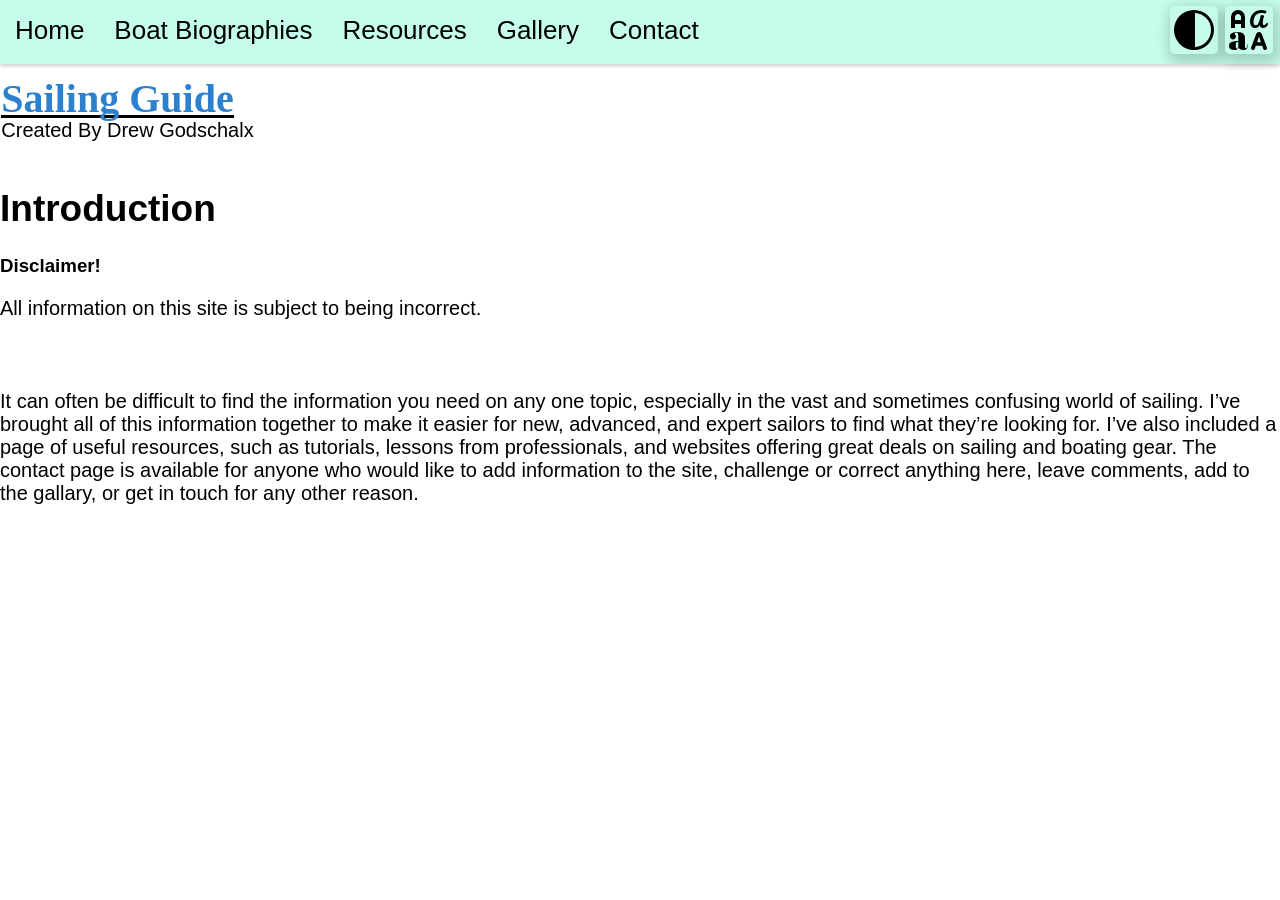
==== index.html @ b55c690c "4.3.2 updated home.html to index.html" ====
<!DOCTYPE html>
<html>
    <head>
        <meta name="google-site-verification" content="Qradgqrbs_eGuyrb0WvdRyJf0TbRuvMaVMXnDRgeAnE" />
        <!-- Link to the external CSS file for styling -->
        <link rel="stylesheet" href="style.css">
        <!-- internal CSS -->
        <style></style>
        <!-- Link to the external JavaScript file & space for internal Js-->
        <script src="Home.js"></script>
        <title>SailGuide</title>
    </head>
    <body id="mode">
        <!-- Navigation bar section -->
        <div class="navbar">
            <ul>
                <!-- Navigation links for different pages -->
                <li><a href="index.html">Home</a></li>
                <li><a href="biographies.html">Boat Biographies</a></li>
                <li><a href="resources.html">Resources</a></li>
                <li><a href="gallery.html">Gallery</a></li>
                <li><a href="contact.html">Contact</a></li>
                <div class="universal">
                <li>
                    <!--Button or toggle light mode-->
                    <img type="button" class="toggleDarkmode" title="Toggle Mode" onclick="toggleDarkmode()" src="images/contrast_86dp_000000_FILL0_wght400_GRAD0_opsz48.svg" alt="Theme">
                </li>
                <!--Js for translation element-->
                <div id="google_translate_element"></div>
    <script type="text/javascript">
        function googleTranslateElementInit() {
            new google.translate.TranslateElement(
                {pageLanguage: 'en'},
                'google_translate_element'
            );
        }
    </script>
    <script type="text/javascript" src="https://translate.google.com/translate_a/element.js?cb=googleTranslateElementInit"></script>
                        <!-- Font selection dropdown -->
                        <li>
                            <div class="dropdown">
                                <div class="dropbtn" onclick="toggleDropdown()">
                                    <!-- Font selection icon -->
                                    <img class="font-selection" title="Select Font" src="images/brand_family_86dp_000000_FILL0_wght400_GRAD0_opsz48.svg" alt="Font's">
                                </div>
                                <div class="dropdown-content" id="fontDropdown">
                                    <!-- Links to change font style -->
                                    <a style="font-family: OpenDyslexic !important;" href="#" onclick="changeFont('OpenDyslexic')">OpenDyslexic</a>
                                    <a style="font-family: monospace !important;" href="#" onclick="changeFont('monospace')">Monospace</a>
                                    <a style="font-family: Verdana !important;" href="#" onclick="changeFont('Verdana')">Verdana</a>
                                    <a style="font-family: Arial !important;" href="#" onclick="changeFont('Arial')">Arial</a>
                                    <a style="font-family: Georgia !important;" href="#" onclick="changeFont('Georgia')">Georgia</a>
                                    <a style="font-family: Tahoma !important;" href="#" onclick="changeFont('Tahoma')">Tahoma</a>
                                    <a style="font-family: Impact !important;" href="#" onclick="changeFont('Impact')">Impact</a>
                                    <a style="font-family: cursive !important;" href="#" onclick="changeFont('Cursive')">Cursive</a>
                                    <a style="font-family: Helvetica !important;" href="#" onclick="changeFont('Helvetica')">Helvetica</a>
                                </div>
                            </div>
                            <script>
                            
                            </script>
                        </li>
                    </div>
                </ul>
        </div>
        <div style="padding-top: 10px;"  id=h1>
 <div style='border:none;padding:1.0pt'>
 <b style="text-align: center; border: none; border-bottom: solid;">
    <span style='font-size:30.0pt;font-family: Pristina;color:hsl(209, 65%, 49%);'>Sailing Guide</span></b>
    <p style="margin-top: -3px;">Created By Drew Godschalx</p>
 </div>
</div>

<div class="text">
    <h1>Introduction</h1>
    <h3>Disclaimer!</h3>
<p>All information on this site is subject to being incorrect.</p>
<p style="padding-top: 50px;">It can often be difficult to find the information you need on any one topic, especially in the vast and sometimes confusing world of sailing. I’ve brought all of this information together to make it easier for new, advanced, and expert sailors to find what they’re looking for. I’ve also included a page of useful resources, such as tutorials, lessons from professionals, and websites offering great deals on sailing and boating gear. The contact page is available for anyone who would like to add information to the site, challenge or correct anything here, leave comments, add to the gallary, or get in touch for any other reason. </p>
<button onclick="topFunction()" id="myBtn" title="Go to top">Go To Top</button>
</div>


    </body>
</html>
---- style.css ----
:root{
 --backgroundcolor:hsl(0, 0%, 100%);
 --navbar:hsl(160, 90%, 88%);
 --navbarhover:hsla(240, 4%, 74%, 0.493);
 --buttonshover:hsl(0, 0%, 71%);
 --mybtn:hsl(209, 65%, 49%);
 --mybtnhover:hsl(183, 74%, 90%);
 --textcolor:hsl(0, 0%, 0%);
 --borderbottom:hsl(21, 81%, 27%);
 --polaroid:hsla(0, 0%, 0%, 0.849);
 --rtextcolor:hsl(0, 0%, 100%);
}

.darkmode{
  --backgroundcolor:hsla(0, 0%, 0%, 0.795);
  --navbar:hsl(42, 17%, 32%);
  --navbarhover:hsla(240, 4%, 74%, 0.493);
  --buttonshover:hsl(0, 0%, 71%);
  --mybtn:hsl(209, 86%, 78%);
  --mybtnhover:hsl(183, 83%, 56%);
  --textcolor:hsl(0, 0%, 100%);
  --borderbottom:hsl(69, 60%, 48%);
  --polaroid:hsla(0, 6%, 90%, 0.726);
  --rtextcolor:hsl(0, 0%, 0%);
}

/* Reset default margins and paddings */
html, body {
  margin: 0;
  padding: 0;
  box-sizing: border-box;
}

/* Body: background color and dyslexic-friendly font */
body {
  background-color: var(--backgroundcolor);
  font-family: 'OpenDyslexic', sans-serif;
  color: var(--textcolor);
}

/* h1: large heading font size */
h1 {
  font-size: 37px;
}

/* p: paragraph font size */
p {
  font-size: 20px;
}

.heading {
  font-size: 37px;
  text-decoration: underline;
}

/* Google Translate element in navbar */
.navbar #google_translate_element {
  display: inline-block;
  vertical-align: middle;
  margin-right: -10px;
  margin-top: 17px;
  white-space: nowrap;
}

/* Navbar: full width, flush to top */
.navbar {
  width: 100%;
  position: relative;
  left: 0;
  right: 0;
  margin: 0;
  padding: 0;
  top: 0;
  z-index: 100;
}

/* Navbar unordered list: horizontal layout and style */
.navbar ul{
  list-style-type: none;
  background-color: var(--navbar);
  box-shadow: 0 2px 4px rgba(0,0,0,0.2);
  padding: 0px;
  margin: 0px;
  overflow: hidden;
  height: 64px;
  font-size: 26px;
  width: 100%;
}

/* Navbar links: color, padding, alignment */
.navbar a {
  color: var(--textcolor);
  text-decoration: none;
  padding: 15px;
  display: block;
  text-align: center;
}

/* Navbar link hover: background color */
.navbar a:hover {
  background-color: var(--navbarhover);
}

/* Navbar list items: horizontal alignment */
.navbar li {
  float: left;
}

/* List item links: set height */
li a {
  height: 50px;
}

/* Universal class: float list items right */
.universal li {
  float: right;
}

/* Dropdown menu: absolute positioning */
.dropdown {
  position: absolute;
  display: inline-block;
  z-index: 1;
  padding: 0;
}

/* Dropdown content: hidden by default, styled box */
.dropdown-content {
  display: none;
  position: relative;
  margin-left: -200px;
  margin-top: 25px;
  background-color:var(--backgroundcolor);
  min-width: 10px;
  width: 220px;
  box-shadow: 0px 8px 16px 0px hsla(0, 0%, 0%, 0.2);
  z-index: 1000;
  max-height: 200px;
  overflow: scroll;
}

/* Dropdown content links: block layout and color */
.dropdown-content a {
  color: var(--textcolor);
  padding: 12px 16px;
  text-decoration: none;
  display: block;
}

/* Dropdown content link hover: background color */
.dropdown-content a:hover {
  background-color: var(--buttonshover);
}

/* Dark mode toggle button styling */
.toggleDarkmode {
  background-color: var(--navbar);
  width: auto;
  position: relative;
  margin-left: -110px;
  margin-bottom: -30px;
  border-radius: 5px;
  box-shadow: 3px 4px 10px 5px rgba(0, 0, 0, 0.1), 0 6px 20px 0 rgba(0, 0, 0, 0.1);
}
.toggleDarkmode:hover {
  background-color: var(--buttonshover);
}

/* Font selection dropdown styling */
.font-selection {
  background-color: var(--navbar);
  width: auto;
  position: relative;
  margin-left: -55px;
  margin-bottom: -30px;
  border-radius: 5px;
  box-shadow: 3px 4px 10px 5px rgba(0, 0, 0, 0.1), 0 6px 20px 0 rgba(0, 0, 0, 0.1);
}
.font-selection:hover {
  background-color: var(--buttonshover);
}

/* Flexbox layout for text and image alignment */
.text-with-image {
  display: flex;
  align-items: center;
  justify-content: space-between;
}

/* Image styling inside text-with-image */
.text-with-image img {
  width: 375px;
  height: auto;
  margin-left: 30px;
  padding-left: 200px;
  padding-bottom: 250px;
  padding-top: 50px;
}

/* Zoom effect for images on hover */
.zoom {
  padding: 0px;
  background: none;
  transition: transform 0.2s;
  width: auto;
  height: auto;
  margin: 0 auto;
  box-shadow: 3px 4px 10px 5px rgba(0, 0, 0, 0.2), 0 6px 20px 0 rgba(0, 0, 0, 0.19);
}
.zoom:hover {
  -ms-transform: scale(1.1);
  -webkit-transform: scale(1.1);
  transform: scale(2.4);
}

/* Information box styling */
div.information {
  padding: 50px;
  width: 430px;
}

/* Polaroid-style box styling */
div.polaroid {
  width: 230px;
  box-shadow: 0 4px 8px 0 rgba(0, 0, 0, 0.2), 0 6px 20px 0 rgba(0, 0, 0, 0.19);
  text-align: center;
  border-radius: 3px;
}
.polaroid {
  background-color: var(--polaroid);
  color: var(--rtextcolor);
}

/* Image styling for #image */
#image {
  width: 450px;
  height: auto;
  border-radius: 12px;
  box-shadow: 0 4px 12px rgba(0,0,0,0.15);
  margin: 20px 0;
}

#myBtn {
  display: none;
  position: fixed;
  bottom: 20px;
  right: 30px;
  z-index: 99;
  font-size: 18px;
  border: none;
  outline: none;
  background-color: var(--mybtn);
  color: var(--backgroundcolor);
  cursor: pointer;
  padding: 15px;
  border-radius: 4px;
}

#myBtn:hover {
  background-color: var(--mybtnhover);
}

.download {
  margin-bottom: -8px;
  background-color: var(--backgroundcolor);
  fill: var(--textcolor);
}
.visit {
  margin-bottom: -8px;
  background-color: var(--backgroundcolor);
  fill: var(--textcolor);
}
.download:hover {
  background-color:var(--buttonshover);
}
.word-docx {
  box-shadow: 0 4px 8px 0 rgba(0, 0, 0, 0.2), 0 6px 20px 0 rgba(0, 0, 0, 0.19);
}
.images {
  box-shadow: 0 4px 8px 0 rgba(0, 0, 0, 0.2), 0 6px 20px 0 rgba(0, 0, 0, 0.19);
}

.link-image {
  width: auto;
  height: 160px;
}

.text-bottom {
  border:none;
  border-bottom:solid var(--borderbottom) 3.0pt; 
  padding:0 0 10.0pt 0;
  width: 300px;
}
.rescourcelink {
  text-decoration: none;
  color: var(--textcolor);
  font-size: 20px;
  padding-top: 10px;
}
.page {
  background-color: var(--backgroundcolor);
  box-shadow: 0 4px 8px 0 rgba(0, 0, 0, 0.2), 0 6px 20px 0 rgba(0, 0, 0, 0.19);
}
.gen {
color: hsl(209, 65%, 49%);
text-align: center;
}
.children li {
  padding-bottom: 15px;
  font-size: 23px;
}
/* boat biographies search and tabs */
.center {
  align-items: center; 
  text-align: center;
  padding: 20px;
}
/* Search bar styling */
.search-container {
  margin-bottom: 20px;
  display:inline-flex;
  align-items: center;
  width: 600px; 
}

.search-container input {
  width: 100%;
  max-width: 1000px;
  padding: 10px;
  font-size: 16px;
  border: 2px solid #ccc;
  border-radius: 28px;
}

.search-container input:focus {
  outline: none;
  border-color: #4CAF50;
}

/* Results grid - 4 columns layout */
.results-grid {
  display: grid;
  grid-template-columns: repeat(auto-fit, minmax(300px, 1fr));
  gap: 15px;
  margin-top: 20px;
  max-width: 1245px;
  position: absolute;
  top: 280px;
  left: 50%;
  transform: translateX(-50%);
  z-index: 5;
}

.result-item {
  padding: 15px;
  border: 1px solid #ddd;
  border-radius: 4px;
  background-color: #f9f9f9;
  cursor: pointer;
  transition: 0.3s;
}

.result-item:hover {
  background-color: #e8f5e9;
  border-color: #4CAF50;
  box-shadow: 0 2px 8px rgba(0,0,0,0.1);
}

.result-item h4 {
  margin: 0 0 8px 0;
  color: #333;
}

.result-item p {
  margin: 0;
  color: #666;
  font-size: 14px;
}

/* Style the tab */
.tab {
  overflow: hidden;
  border: 1px solid #ccc;
  background-color: #f1f1f1;
  margin-top: 30px;
}

/* Style the buttons inside the tab */
.tab button {
  background-color: inherit;
  float: left;
  border: none;
  outline: none;
  cursor: pointer;
  padding: 14px 16px;
  transition: 0.3s;
  font-size: 17px;
}

/* Change background color of buttons on hover */
.tab button:hover {
  background-color: #ddd;
}

/* Create an active/current tablink class */
.tab button.active {
  background-color: #ccc;
}

/* Style the tab content */
.tabcontent {
  display: none;
  padding: 6px 12px;
  margin-top: 30px;
  border: 1px solid #ccc;
  border-top: none;
  position: absolute;
  top: 280px;
  left: 50%;
  transform: translateX(-50%);
  max-width: 1245px;
  z-index: 10;
  background-color: white;
}
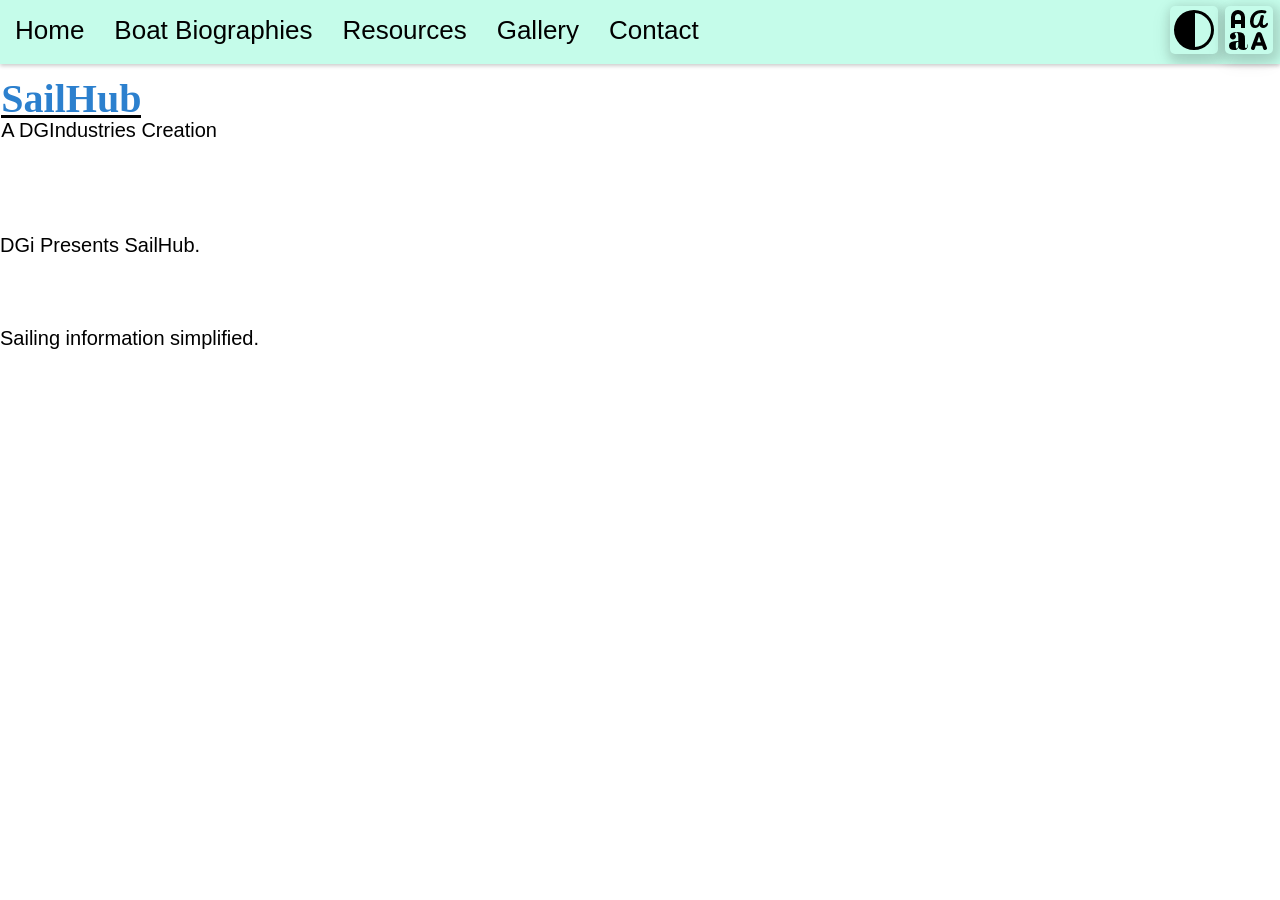
==== commit f33813dd: "locating fixed" ====
--- a/index.html
+++ b/index.html
@@ -66,16 +66,15 @@
         <div style="padding-top: 10px;"  id=h1>
  <div style='border:none;padding:1.0pt'>
  <b style="text-align: center; border: none; border-bottom: solid;">
-    <span style='font-size:30.0pt;font-family: Pristina;color:hsl(209, 65%, 49%);'>Sailing Guide</span></b>
-    <p style="margin-top: -3px;">Created By Drew Godschalx</p>
+    <span style='font-size:30.0pt;font-family: Pristina;color:hsl(209, 65%, 49%);'>SailHub</span></b>
+    <p style="margin-top: -3px;">A DGIndustries Creation</p>
  </div>
 </div>
 
 <div class="text">
-    <h1>Introduction</h1>
-    <h3>Disclaimer!</h3>
-<p>All information on this site is subject to being incorrect.</p>
-<p style="padding-top: 50px;">It can often be difficult to find the information you need on any one topic, especially in the vast and sometimes confusing world of sailing. I’ve brought all of this information together to make it easier for new, advanced, and expert sailors to find what they’re looking for. I’ve also included a page of useful resources, such as tutorials, lessons from professionals, and websites offering great deals on sailing and boating gear. The contact page is available for anyone who would like to add information to the site, challenge or correct anything here, leave comments, add to the gallary, or get in touch for any other reason. </p>
+    <p style="padding-top: 50px;">DGi Presents SailHub.</p>
+        <p style="padding-top: 50px;">Sailing information simplified.</p>
+
 <button onclick="topFunction()" id="myBtn" title="Go to top">Go To Top</button>
 </div>
 
